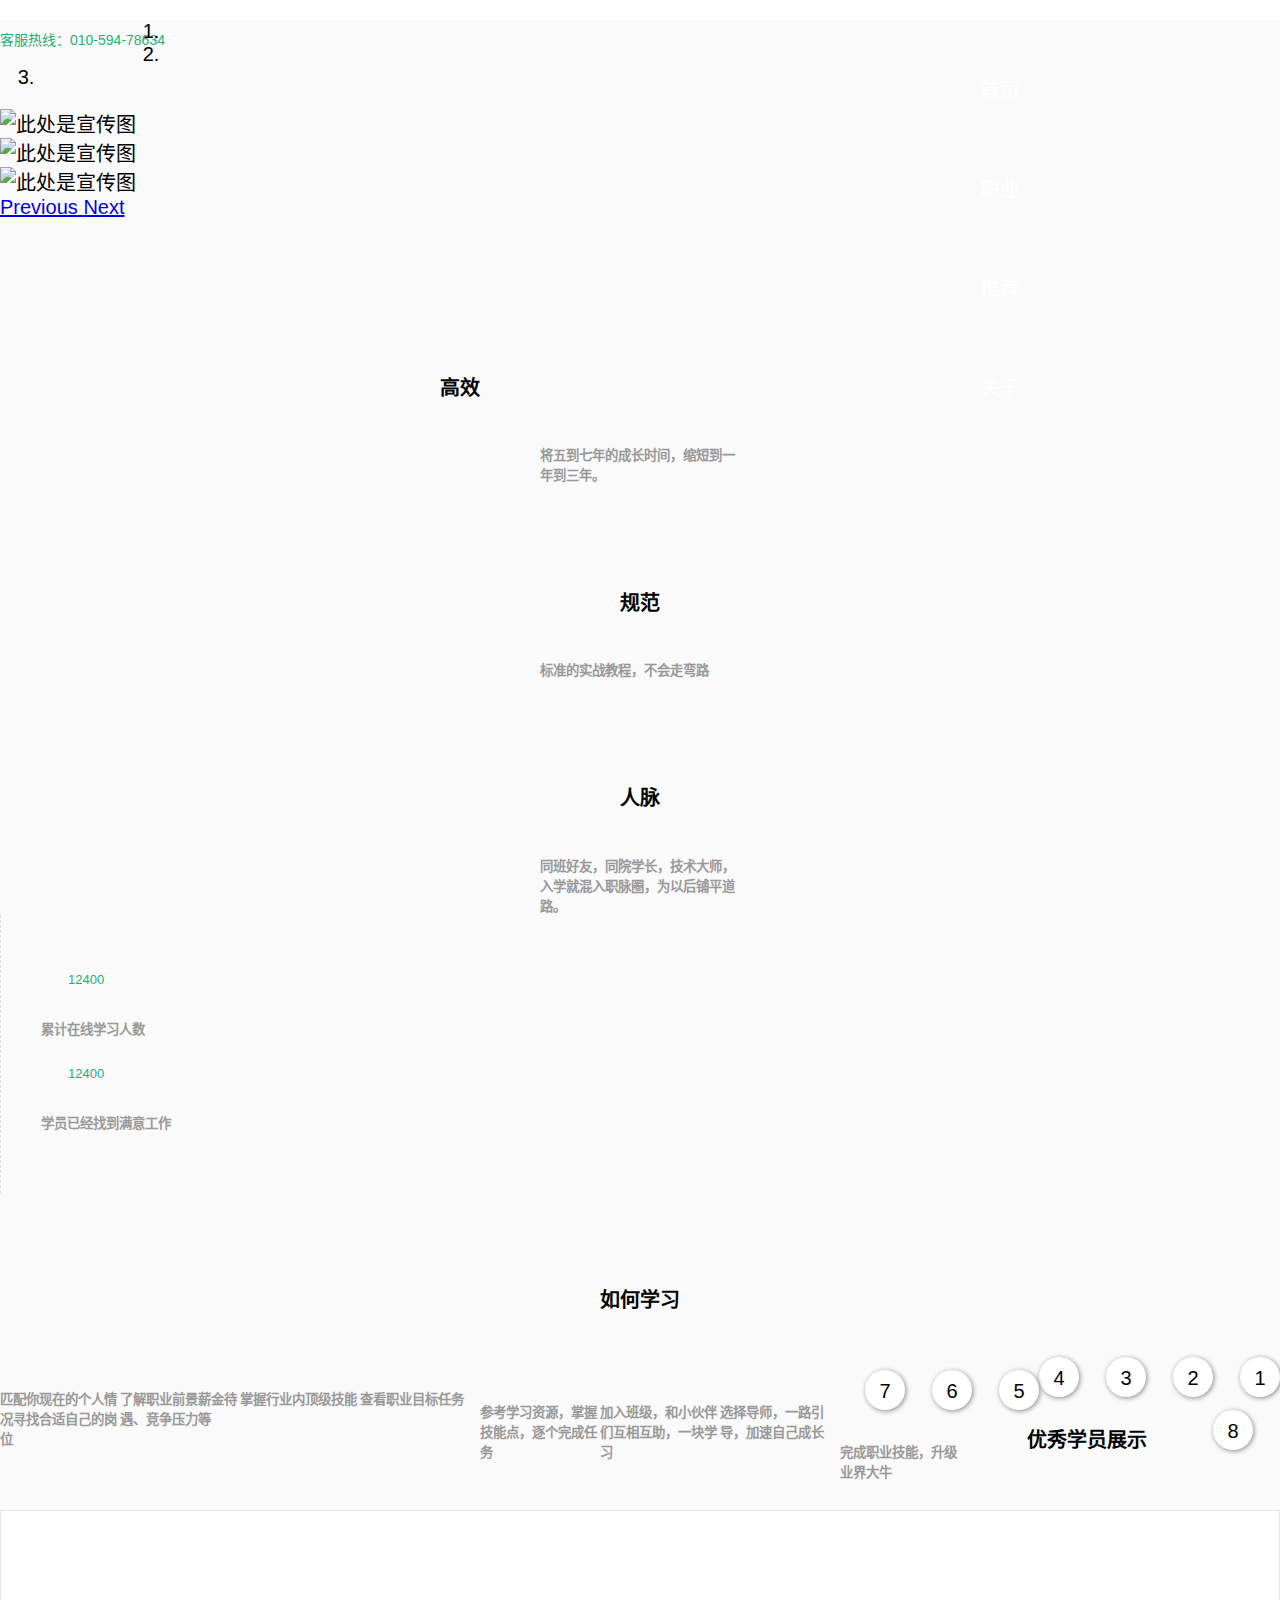
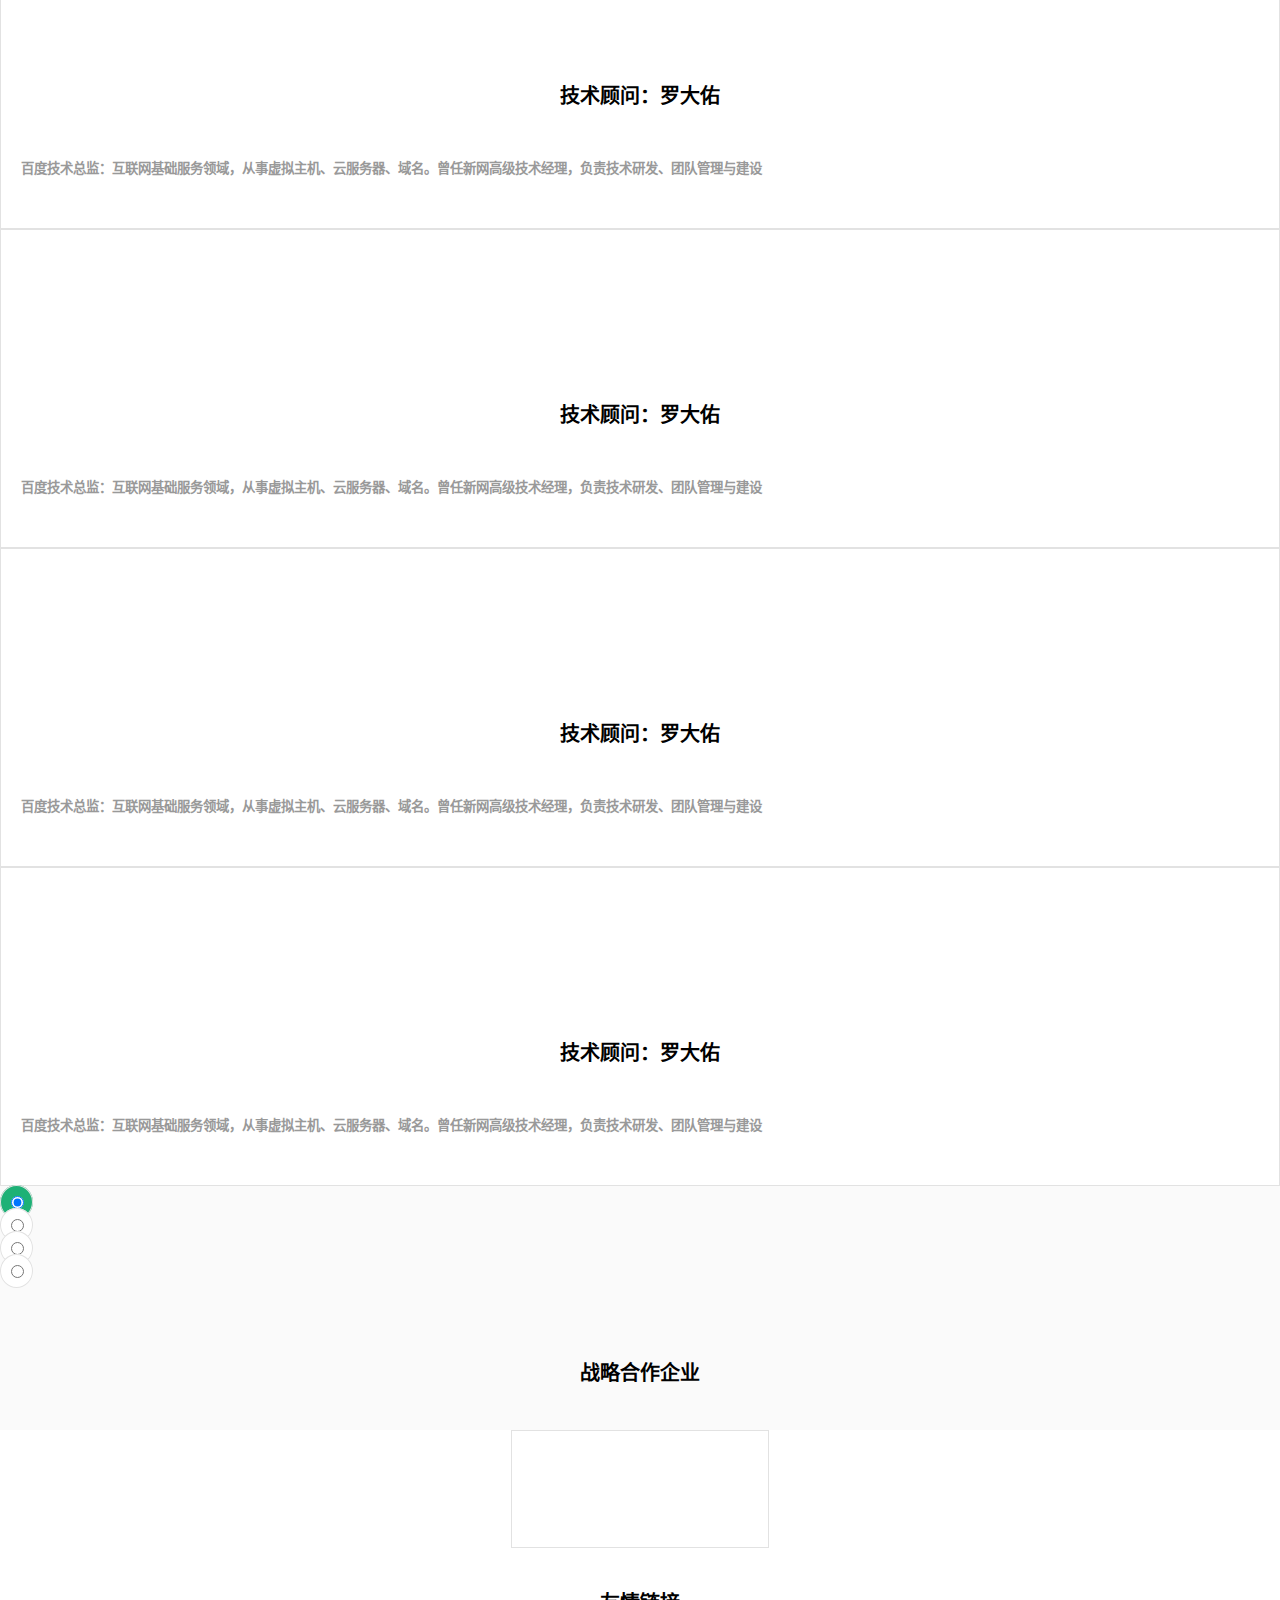
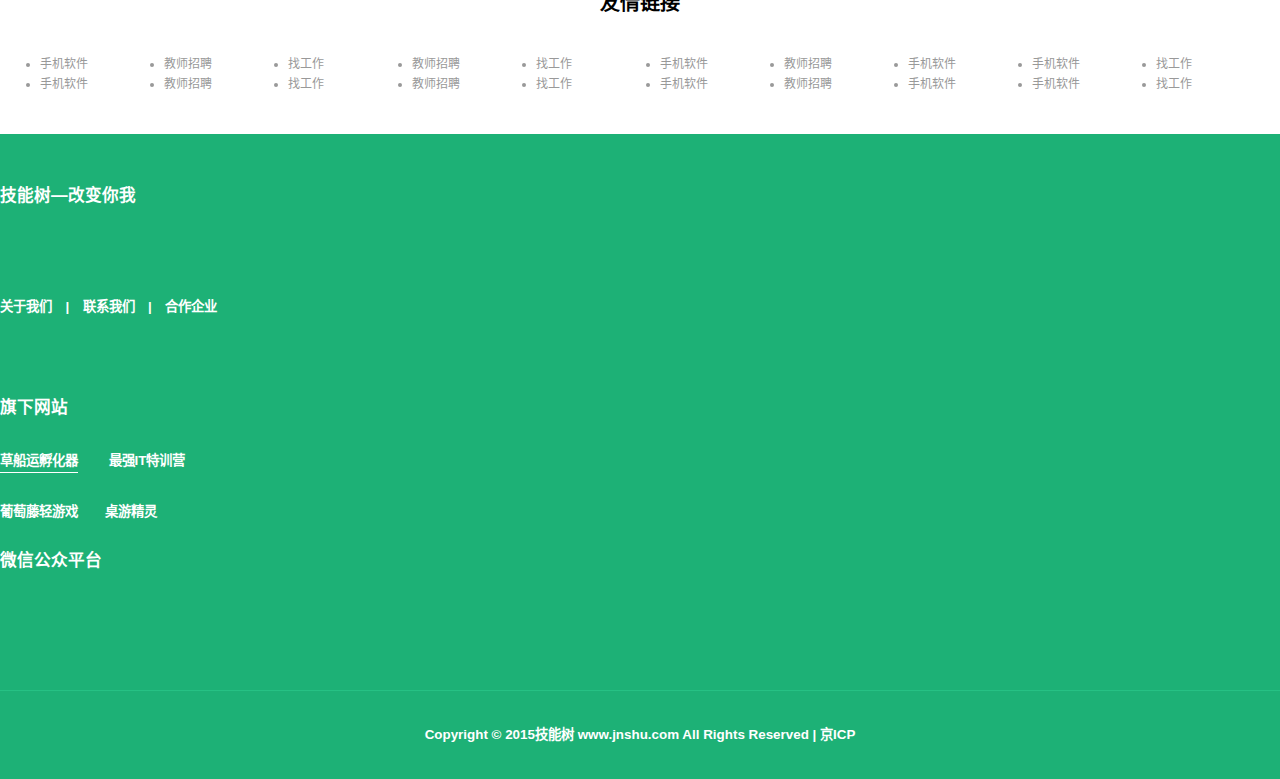
==== index.html @ 61eeeb0f "首页" ====
<!DOCTYPE html>
<html lang="zh-CN">
<head>
    <meta charset="UTF-8">
    <meta http-equiv="X-UA-Compatible" content="IE=edge">
    <meta name="viewport" content="width=device-width, initial-scale=1">
    <title>技能树首页</title>
    <link href="css/bootstrap.min.css" rel="stylesheet">
    <link href="index.css" rel="stylesheet">
</head>
<body>
<header>
    <div class="container">
        <div class="row">
            <div class="col-md-5"><span>客服热线：010-594-78634</span></div>
            <div class="col-md-7"><div class="weibo"></div><div class="qq"></div>
                <div class="weixin"></div></div>
        </div>
    </div>
    <div class="navbar navbar-default">
        <ul class="navbar-nav">
            <li><div class="nav-title">首页</div><div class="nav-white"></div></li>
            <li><div class="nav-title">职业</div><div class="nav-white"></div></li>
            <li><div class="nav-title">推荐</div><div class="nav-white"></div></li>
            <li><div class="nav-title">关于</div><div class="nav-white"></div></li>
        </ul>
    </div>
</header>
<main>
    <div id="carousel-example-generic" class="carousel slide" data-ride="carousel">
        <!-- Indicators -->
        <ol class="carousel-indicators">
            <li data-target="#carousel-example-generic" data-slide-to="0" class="active"></li>
            <li data-target="#carousel-example-generic" data-slide-to="1"></li>
            <li data-target="#carousel-example-generic" data-slide-to="2"></li>
        </ol>
        <!-- Wrapper for slides -->
            <div class="carousel-inner" role="listbox">
                <div class="item active">
                    <img src="bg.png" alt="此处是宣传图">
                </div>
                <div class="item">
                    <img src="bg.png" alt="此处是宣传图">
                </div>
                <div class="item">
                    <img src="bg.png" alt="此处是宣传图">
                </div>
            </div>
        <!-- Controls -->
        <a class="left carousel-control" href="#carousel-example-generic" role="button" data-slide="prev">
            <span class="glyphicon glyphicon-chevron-left" aria-hidden="true"></span>
            <span class="sr-only">Previous</span>
        </a>
        <a class="right carousel-control" href="#carousel-example-generic" role="button" data-slide="next">
            <span class="glyphicon glyphicon-chevron-right" aria-hidden="true"></span>
            <span class="sr-only">Next</span>
        </a>
    </div>
    <div class="container">
        <div class="row publicize">
            <div class="col-md-3">
                <div class="i1"></div><h4>高效</h4>
                <h6 class="h6-regulation">将五到七年的成长时间，缩短到一年到三年。</h6>
            </div>
            <div class="col-md-3">
                <div class="i2"></div><h4>规范</h4>
                <h6 class="h6-regulation">标准的实战教程，不会走弯路</h6>
            </div>
            <div class="col-md-3">
                <div class="i3"></div><h4>人脉</h4>
                <h6 class="h6-regulation">同班好友，同院学长，技术大师，入学就混入职脉圈，为以后铺平道路。</h6>
            </div>
            <div class="col-md-3 publicize-4">
                <div class="i4-regulation">
                    <div class="i4"></div><span>&emsp;12400</span><h6>累计在线学习人数</h6>
                </div>
                <div class="i4-regulation">
                    <div class="i4"></div><span>&emsp;12400</span><h6>学员已经找到满意工作</h6>
                </div>
            </div>
        </div>
        <div class="row"><h4>如何学习</h4></div>
        <div class="row">
            <div class="col-md-1"><div class="step"><span>1</span></div> </div>
            <div class="col-md-2 cpd"><div class="step-font"><h6>匹配你现在的个人情况寻找合适自己的岗位</h6></div>
                <div class="step-into"></div></div>
            <div class="col-md-1"><div class="step"><span>2</span></div> </div>
            <div class="col-md-2 cpd"><div class="step-font"><h6>了解职业前景薪金待遇、竞争压力等</h6></div>
                <div class="step-into"></div></div>
            <div class="col-md-1"><div class="step"><span>3</span></div> </div>
            <div class="col-md-2 cpd"><div class="step-font"><h6>掌握行业内顶级技能</h6></div>
                <div class="step-into"></div></div>
            <div class="col-md-1"><div class="step"><span>4</span></div> </div>
            <div class="col-md-2 cpd"><div class="step-font"><h6>查看职业目标任务</h6></div></div>
        </div>
        <div class="row" style="margin-top: 40px">
            <div class="col-md-1"><div class="step"><span>5</span></div> </div>
            <div class="col-md-2 cpd"><div class="step-font"><h6>参考学习资源，掌握技能点，逐个完成任务</h6></div>
                <div class="step-into"></div></div>
            <div class="col-md-1"><div class="step"><span>6</span></div> </div>
            <div class="col-md-2 cpd"><div class="step-font"><h6>加入班级，和小伙伴们互相互助，一块学习</h6></div>
                <div class="step-into"></div></div>
            <div class="col-md-1"><div class="step"><span>7</span></div> </div>
            <div class="col-md-2 cpd"><div class="step-font"><h6>选择导师，一路引导，加速自己成长</h6></div>
                <div class="step-into"></div></div>
            <div class="col-md-1"><div class="step"><span>8</span></div> </div>
            <div class="col-md-2 cpd"><div class="step-font"><h6>完成职业技能，升级业界大牛</h6></div></div>
        </div>
        <div class="row" style="margin: 40px 0"><h4>优秀学员展示</h4></div>
        <div class="row">
            <div class="col-md-3">
                <div class="teacher">
                <div class="avator1"></div>
                <h4>技术顾问：罗大佑</h4>
                <h6>百度技术总监：互联网基础服务领域，从事虚拟主机、云服务器、域名。曾任新网高级技术经理，负责技术研发、团队管理与建设</h6>
                </div>
            </div>
            <div class="col-md-3">
                <div class="teacher">
                <div class="avator2"></div>
                <h4>技术顾问：罗大佑</h4>
                <h6>百度技术总监：互联网基础服务领域，从事虚拟主机、云服务器、域名。曾任新网高级技术经理，负责技术研发、团队管理与建设</h6>
                </div>
            </div>
            <div class="col-md-3">
                <div class="teacher">
                <div class="avator3"></div>
                <h4>技术顾问：罗大佑</h4>
                <h6>百度技术总监：互联网基础服务领域，从事虚拟主机、云服务器、域名。曾任新网高级技术经理，负责技术研发、团队管理与建设</h6>
                </div>
            </div>
            <div class="col-md-3">
                <div class="teacher">
                <div class="avator4"></div>
                <h4>技术顾问：罗大佑</h4>
                <h6>百度技术总监：互联网基础服务领域，从事虚拟主机、云服务器、域名。曾任新网高级技术经理，负责技术研发、团队管理与建设</h6>
                </div>
            </div>
        </div>
        <div class="row">
            <div data-toggle="buttons" class="center-block width">
                <label class="btn btn-default active footer" style="outline: none;">
                    <input type="radio" checked>
                </label>
                <label class="btn btn-default footer" style="outline: none;">
                    <input type="radio" >
                </label>
                <label class="btn btn-default footer" style="outline: none;">
                    <input type="radio" >
                </label>
                <label class="btn btn-default footer" style="outline: none;">
                    <input type="radio" >
                </label>
            </div>
        </div>
        <div class="row" style="margin-top: 60px"><h4>战略合作企业</h4></div>
        <div class="row coo-main" style="margin-bottom: 30px">
            <div class="cooperation">
                <div class="cooperation1"></div>
            </div>
            <div class="cooperation">
                <div class="cooperation2"></div>
            </div>
            <div class="cooperation" style="border: solid;border-color: #E2E2E2;border-width: 1px;">
                <div class="cooperation3"></div>
            </div>
            <div class="cooperation">
                <div class="cooperation4"></div>
            </div>
            <div class="cooperation">
                <div class="cooperation5"></div>
            </div>
        </div>
    </div>
</main>
<footer>
    <div class="container" style="padding-bottom: 30px">
        <div class="row"><h4>友情链接</h4></div>
        <div class="row" style="height: 50px">
            <ul>
                <li>手机软件<div class="footer-a-under"></div></li>
                <li>教师招聘<div class="footer-a-under"></div></li>
                <li>找工作<div class="footer-a-under"></div></li>
                <li>教师招聘<div class="footer-a-under"></div></li>
                <li>找工作<div class="footer-a-under"></div></li>
                <li>手机软件<div class="footer-a-under"></div></li>
                <li>教师招聘<div class="footer-a-under"></div></li>
                <li>手机软件<div class="footer-a-under"></div></li>
                <li>手机软件<div class="footer-a-under"></div></li>
                <li>找工作<div class="footer-a-under"></div></li>
            </ul>
            <ul style="padding-top: 20px">
                <li>手机软件<div class="footer-a-under"></div></li>
                <li>教师招聘<div class="footer-a-under"></div></li>
                <li>找工作<div class="footer-a-under"></div></li>
                <li>教师招聘<div class="footer-a-under"></div></li>
                <li>找工作<div class="footer-a-under"></div></li>
                <li>手机软件<div class="footer-a-under"></div></li>
                <li>教师招聘<div class="footer-a-under"></div></li>
                <li>手机软件<div class="footer-a-under"></div></li>
                <li>手机软件<div class="footer-a-under"></div></li>
                <li>找工作<div class="footer-a-under"></div></li>
            </ul>
        </div>
    </div>
     <div class="footer-bottom">
        <div class="container">
            <div class="row" style="padding-top: 20px">
                <div class="col-md-3">
                    <div class="row"><h5>技能树—改变你我</h5></div>
                    <div class="row" style="padding-top: 30px;padding-bottom: 20px"><h6>关于我们&emsp;|&emsp;联系我们&emsp;|&emsp;合作企业</h6></div>
                </div>
                <div class="col-md-1"></div>
                <div class="col-md-6">
                    <div class="row"><h5>旗下网站</h5></div>
                    <div class="row"><h6><span style="padding-bottom: 4px;border-bottom: solid;border-color: #FFF;border-bottom-width: 1px">草船运孵化器</span>
                        &emsp;&emsp;最强IT特训营</h6></div>
                    <div class="row"><h6>葡萄藤轻游戏&emsp;&emsp;桌游精灵</h6></div>
                </div>
                <div class="col-md-2"><h5 style="margin-top: -5px">微信公众平台</h5><div class="QR-code"></div> </div>
            </div>
        </div>
         <div style="border-top: #26C184 solid 1px">
            <h6 style="text-align: center">Copyright © 2015技能树 www.jnshu.com  All Rights Reserved | 京ICP</h6>
         </div>
    </div>
</footer>
<script src="https://cdn.bootcss.com/jquery/1.12.4/jquery.min.js"></script>
<script src="js/bootstrap.min.js"></script>
</body>
</html>
---- index.css ----
/*init*/
html {
    font-size: 125%;
    font-family: Arial, "Times New Roman", "Microsoft YaHei", SimSun, SimHei;
    font-weight:500;
    -webkit-font-smoothing: antialiased;
    -moz-osx-font-smoothing: grayscale;
}
body{
    margin: 0;
}

/*header*/
header span{
    font-size: 0.7rem;
    color: #1DB176;
    line-height: 40px;
    float: left;
}
header .weixin,.qq,.weibo{
    width: 26px;
    height: 25px;
    background-image: url("CssGaga.png");
    background-repeat: no-repeat;
    float: right;
    margin-right: 20px;
    margin-top: 8px;
    cursor: pointer;
}
header .weixin{
    background-position: -465px -132px;
}
header .qq{
    background-position: -456px -167px;
}
header .weibo{
    background-position: -466px -106px;
}
header .navbar{
    background-color: #1DB176;
    color: #FFF;
    margin-bottom: 0;
    border: none;
    border-radius: 0;
}
header .navbar-nav{
    float: right;
    margin-right: 8%;
}
header .navbar-nav li{
    text-align: center;
    list-style-type: none;
    width: 80px;
    cursor: pointer;
}
header .navbar-nav .nav-title{
    padding-top: 35px;
    padding-bottom: 30px;
}
header .navbar-nav .nav-white{;
    height: 5px;
}
.navbar-nav li:hover .nav-white{
    background-color: #FFF;
}
/*main*/
main{
    background-color: #FAFAFA;
}
main .item{
    cursor: pointer;
}
main .publicize{
    padding-top: 50px;
    padding-bottom: 50px;
}
main .publicize .i1{
    width: 43px;
    height: 62px;
    background-image: url("CssGaga.png");
    background-repeat: no-repeat;
    background-position: -94px -111px;
    margin: auto;
}
main .publicize .i2{
    width: 60px;
    height: 48px;
    background-image: url("CssGaga.png");
    background-repeat: no-repeat;
    background-position: -441px -57px;
    margin: auto;
    margin-top: 14px;
}
main .publicize .i3{
    width: 52px;
    height: 55px;
    background-image: url("CssGaga.png");
    background-repeat: no-repeat;
    background-position: -441px 0;
    margin: auto;
    margin-top: 7px;
}
main h4{
    font-weight: 600;
    line-height: 60px;
    text-align: center;
}
main  h6{
    color: #999;
}
main .publicize .h6-regulation{
    width: 200px;
    margin: auto;
}
main .publicize .i4{
    width: 14px;
    height: 14px;
    background-image: url("CssGaga.png");
    background-repeat: no-repeat;
    background-position: -502.5px 1px;
    float: left;
}
main .publicize span{
    display: block;
    font-size: 0.65rem;
    margin-top: -3px;

    color: #1DB176;
}
main .publicize .i4-regulation{
    margin-top: 30px;
}
main .publicize-4{
    padding-top: 30px;
    border-left-style: dashed;
    border-left-width: 1px;
    border-left-color: #DEDEDE;
    padding-bottom: 30px;
    padding-left: 40px;
}

main .step{
    height: 40px;
    width: 40px;
    background-color: #FFF;
    border-radius: 50%;
    box-shadow: 1px 1px 5px #888888;
    float: right;
}
main .step span{
    display: block;
    padding-top: 10px;
    text-align: center;
}
main .step-font{
    color: #999;
    width: 120px;
    float: left;
}
main .step-into{
    width: 27px;
    height: 26px;
    background-image: url("CssGaga.png");
    background-repeat: no-repeat;
    background-position: -266px -169px;
    float: right;
    position: relative;
    top: 10px;
}
main .avator1{
    width: 108px;
    height: 108px;
    background-image: url("CssGaga.png");
    background-repeat: no-repeat;
    background-position: -331px 0;
    margin: 0 auto;
}
main .avator2{
    width: 108px;
    height: 108px;
    background-image: url("CssGaga.png");
    background-repeat: no-repeat;
    background-position: 0 0;
    margin: 0 auto;
}
main .avator3{
    width: 108px;
    height: 108px;
    background-image: url("CssGaga.png");
    background-repeat: no-repeat;
    background-position: -111px 0;
    margin: 0 auto;
}
main .avator4{
    width: 108px;
    height: 108px;
    background-image: url("CssGaga.png");
    background-repeat: no-repeat;
    background-position: -221px 0;
    margin: 0 auto;
}
main .teacher{
    background-color: #FFF;
    padding: 20px;
    border: solid;
    border-color: #E2E2E2;
    border-width: 1px;
}
main .row .footer{
    padding: 5px;
    border-radius: 50%;
    background-color: #FFF;
    border: solid;
    border-color: #E2E2E2;
    border-width: 1px;
}
main .width{
    margin-top: 5px;
    width: 60px;
}
main .container .row .active{
    background-color: #1DB176;
}
main .cooperation1{
    width: 144px;
    height: 55px;
    background-position: -320px -111px;
    background-image: url("CssGaga.png");
    background-repeat: no-repeat;
    margin: auto;
}
main .cooperation2{
    width: 53px;
    height: 58px;
    background-position: -139px -111px;
    background-image: url("CssGaga.png");
    background-repeat: no-repeat;
    margin: auto;
}
main .cooperation3{
    width: 134px;
    height: 47px;
    background-position: -320px -168px;
    background-image: url("CssGaga.png");
    background-repeat: no-repeat;
    margin: auto;
}
main .cooperation4{
    width: 170px;
    height: 39px;
    background-position: -94px -175px;
    background-image: url("CssGaga.png");
    background-repeat: no-repeat;
    margin: auto;
}
main .cooperation5{
    width: 124px;
    height: 56px;
    background-position: -194px -111px;
    background-image: url("CssGaga.png");
    background-repeat: no-repeat;
    margin: auto;
}
main .cooperation{
    width: 20%;
    padding: 30px 0;
    background-color: #FFF;
}
main .coo-main{
    display: flex;
}
.cpd{
    padding: 0;
}
.carousel-inner img{
    width: 100%;
}
/*footer*/
footer h4{
    font-weight: 600;
    line-height: 50px;
    text-align: center;
}
footer li{
    width: 10%;
    color: #999;
    font-size: 0.6rem;
    float: left;
    cursor: pointer;
}
.footer-a-under{
    width: 63px;
    height: 2px;
    background-color: #1DB176;
    position: relative;
    left: -15px;
    display: none;
}
footer li:hover .footer-a-under{
    display: block;
}
footer .footer-bottom{
    background-color: #1DB176;
    padding-bottom: 5px;
}
footer h5{
    color: #FFF;
}
footer h6{
    color: #FFF;
    cursor: pointer;
}
footer .QR-code{
    width: 92px;
    height: 92px;
    background-image: url("CssGaga.png");
    background-repeat: no-repeat;
    background-position: 0 -111px;
}
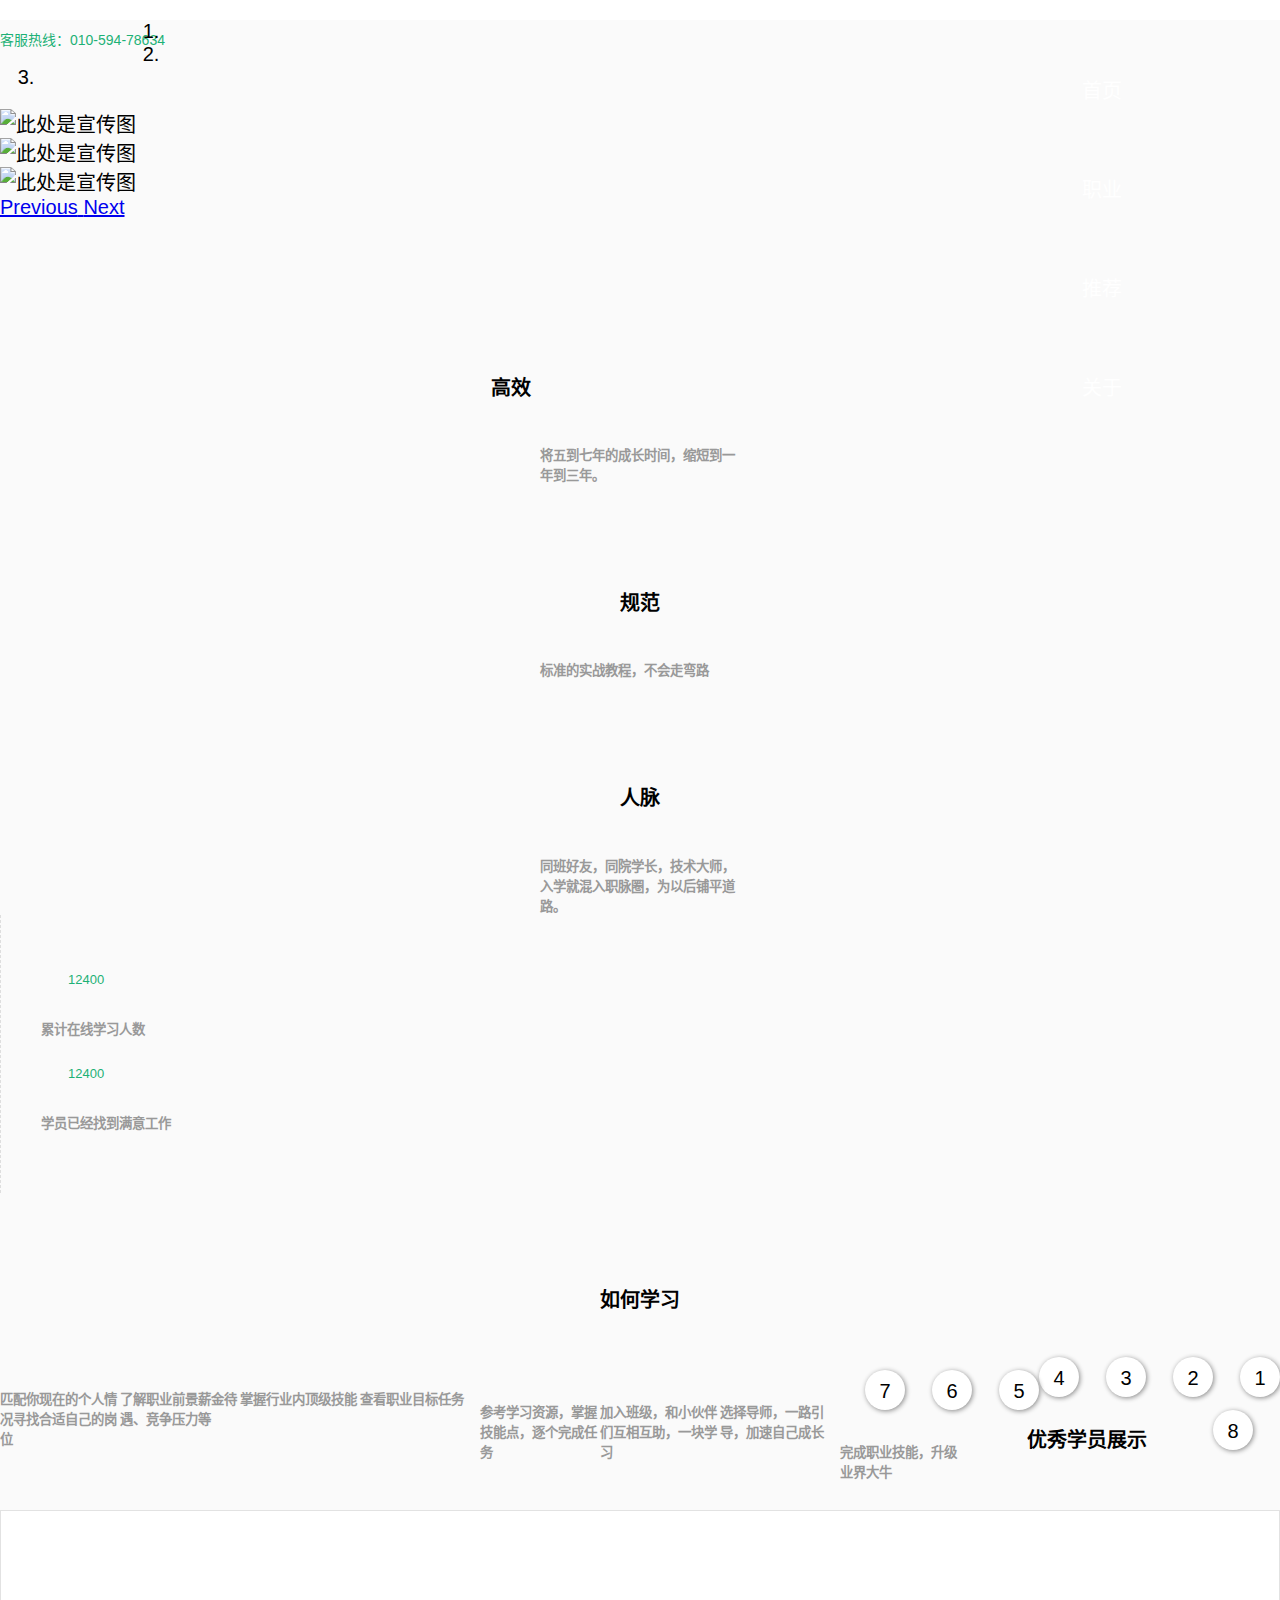
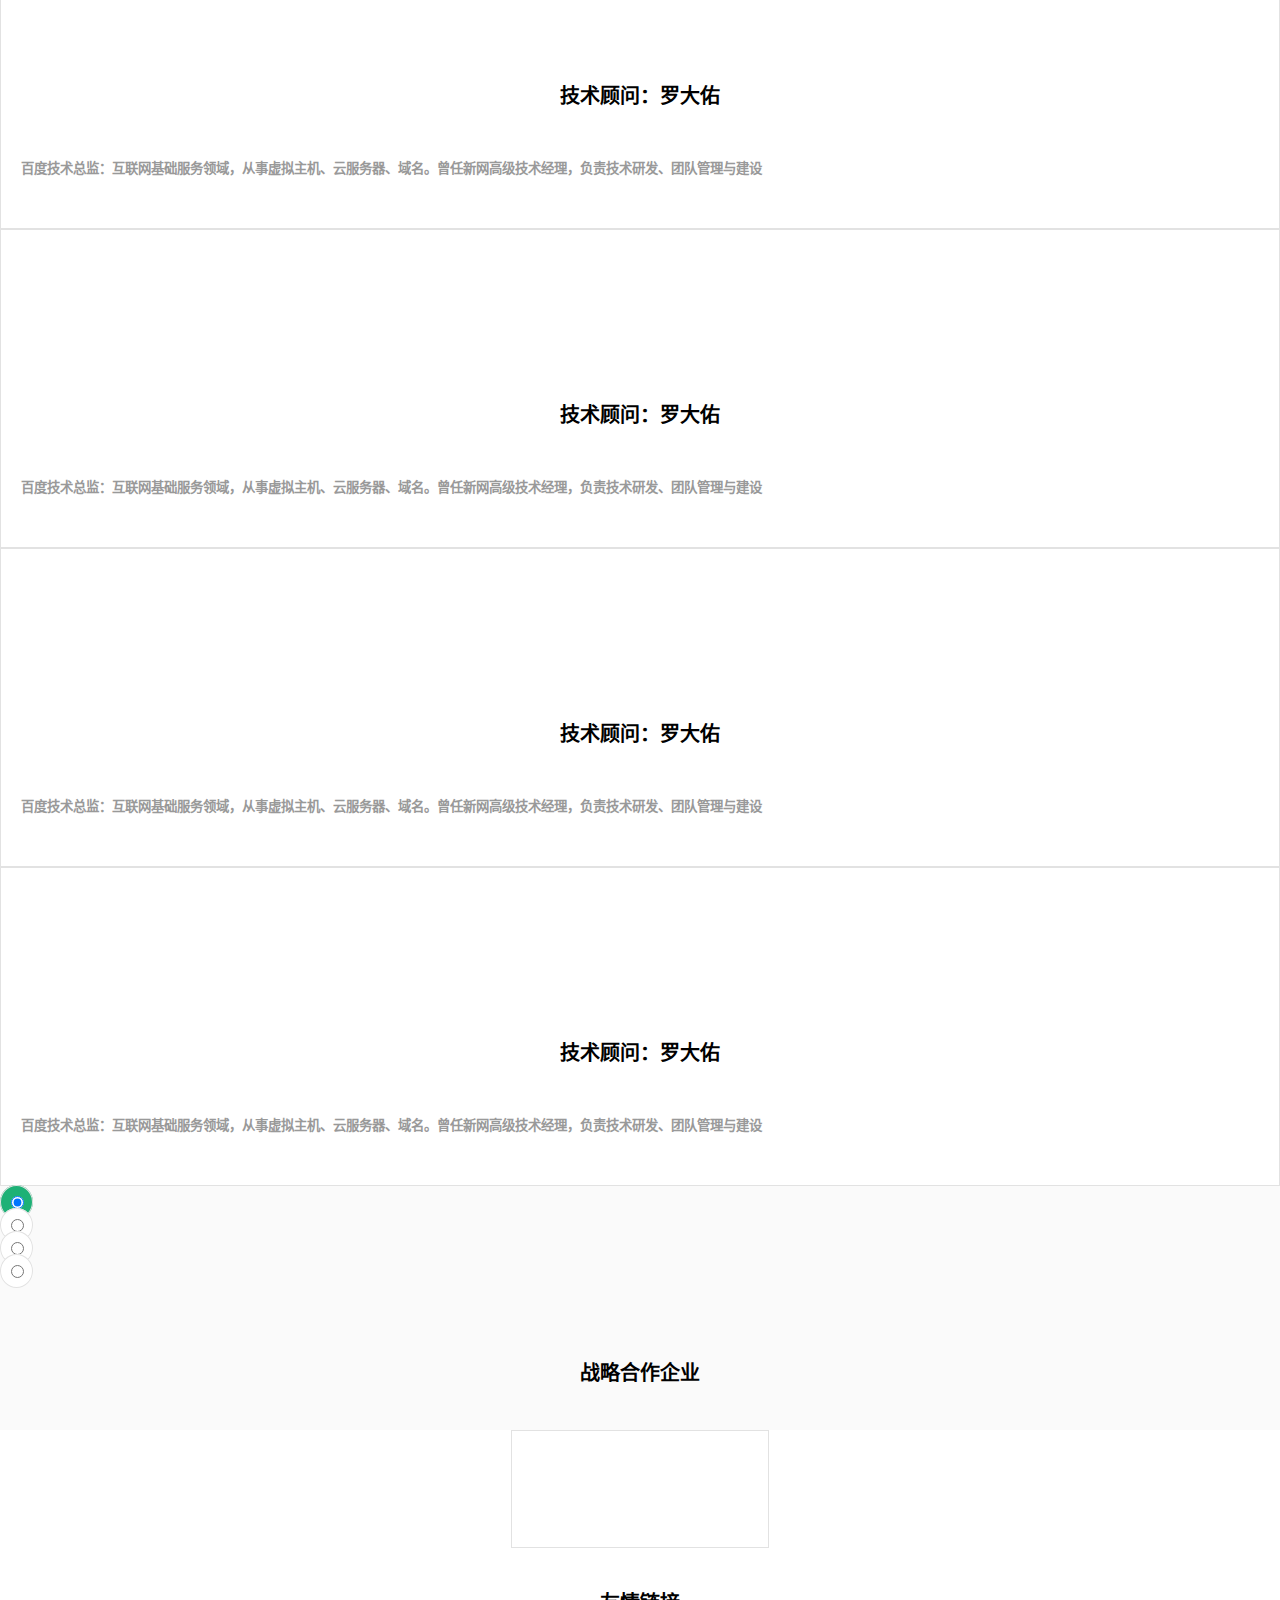
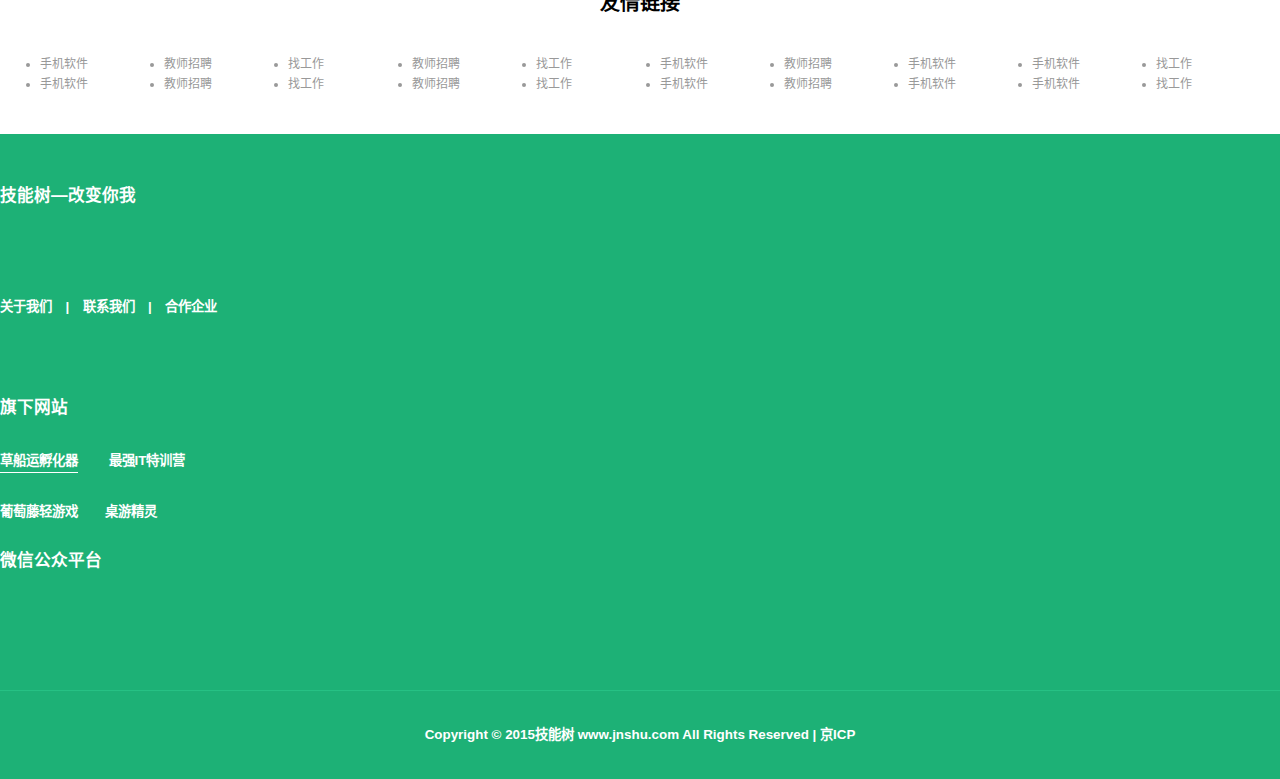
==== commit ba04d146: "职业推荐页面" ====
--- a/index.html
+++ b/index.html
@@ -18,12 +18,14 @@
         </div>
     </div>
     <div class="navbar navbar-default">
-        <ul class="navbar-nav">
-            <li><div class="nav-title">首页</div><div class="nav-white"></div></li>
-            <li><div class="nav-title">职业</div><div class="nav-white"></div></li>
-            <li><div class="nav-title">推荐</div><div class="nav-white"></div></li>
-            <li><div class="nav-title">关于</div><div class="nav-white"></div></li>
-        </ul>
+        <div class="container">
+            <ul class="navbar-nav">
+                <li><div class="nav-title">首页</div><div class="nav-white"></div></li>
+                <li><div class="nav-title">职业</div><div class="nav-white"></div></li>
+                <li><div class="nav-title">推荐</div><div class="nav-white"></div></li>
+                <li><div class="nav-title">关于</div><div class="nav-white"></div></li>
+            </ul>
+        </div>
     </div>
 </header>
 <main>
--- a/index.css
+++ b/index.css
@@ -43,9 +43,12 @@
     border: none;
     border-radius: 0;
 }
+header .container{
+    padding: 0;
+}
 header .navbar-nav{
     float: right;
-    margin-right: 8%;
+
 }
 header .navbar-nav li{
     text-align: center;
@@ -62,6 +65,9 @@
 }
 .navbar-nav li:hover .nav-white{
     background-color: #FFF;
+}
+header img{
+    margin-top: 20px;
 }
 /*main*/
 main{
